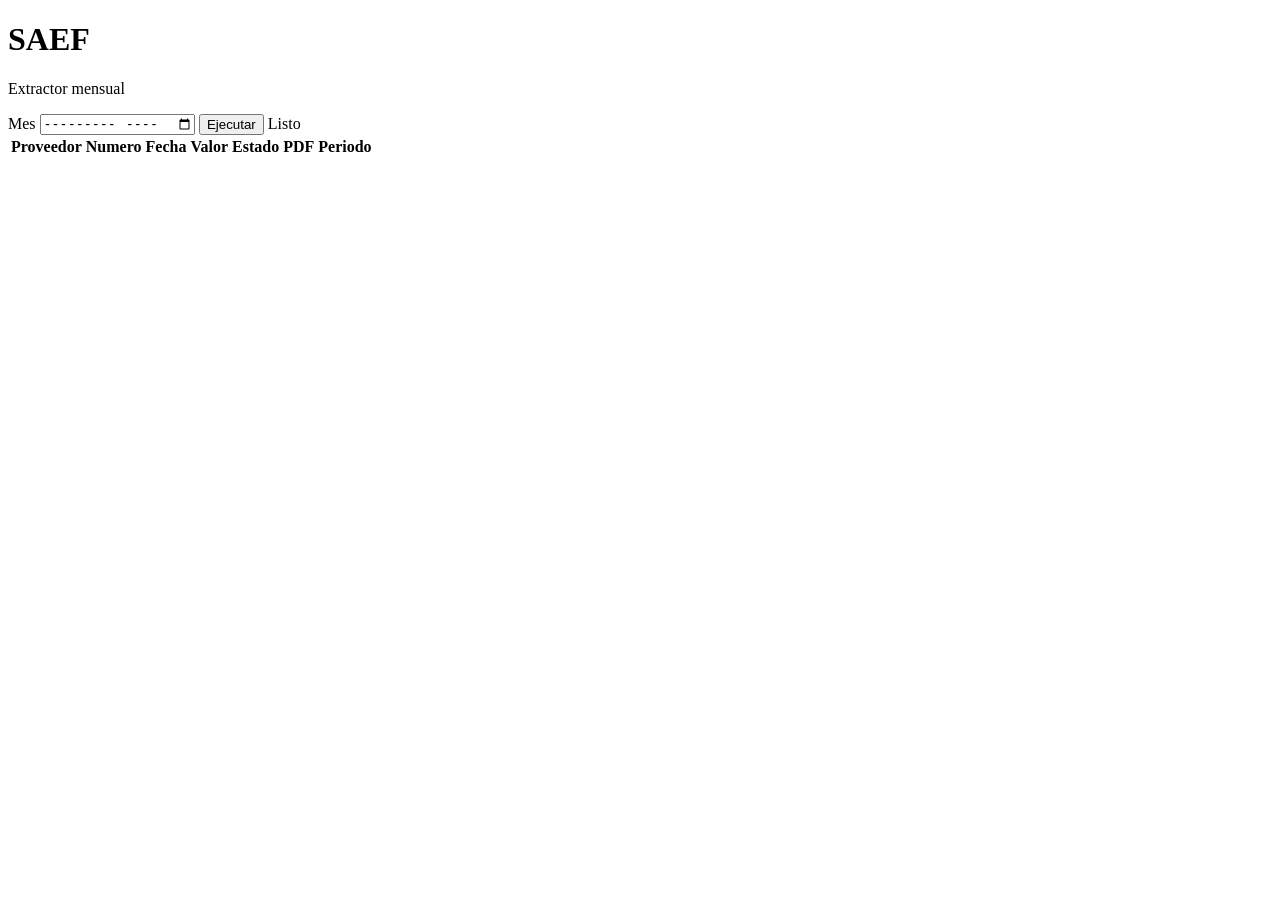
==== src/saef/web/static/index.html @ 17fa7b35 "Add SAEF invoice extraction app" ====
<!doctype html>
<html lang="es">
  <head>
    <meta charset="utf-8" />
    <meta name="viewport" content="width=device-width, initial-scale=1" />
    <title>SAEF</title>
    <link rel="stylesheet" href="/static/styles.css" />
  </head>
  <body>
    <header class="topbar">
      <div>
        <h1>SAEF</h1>
        <p>Extractor mensual</p>
      </div>
    </header>

    <main>
      <section class="controls" aria-label="Extractor">
        <label for="mes">Mes</label>
        <input id="mes" type="month" />
        <button id="ejecutar" type="button">Ejecutar</button>
        <output id="estado" data-state="idle">Listo</output>
      </section>

      <section id="errores" class="errors" aria-live="polite"></section>

      <section class="table-wrap">
        <table id="resultados">
          <thead>
            <tr>
              <th>Proveedor</th>
              <th>Numero</th>
              <th>Fecha</th>
              <th>Valor</th>
              <th>Estado</th>
              <th>PDF</th>
              <th>Periodo</th>
            </tr>
          </thead>
          <tbody></tbody>
        </table>
      </section>
    </main>

    <script src="/static/app.js"></script>
  </body>
</html>
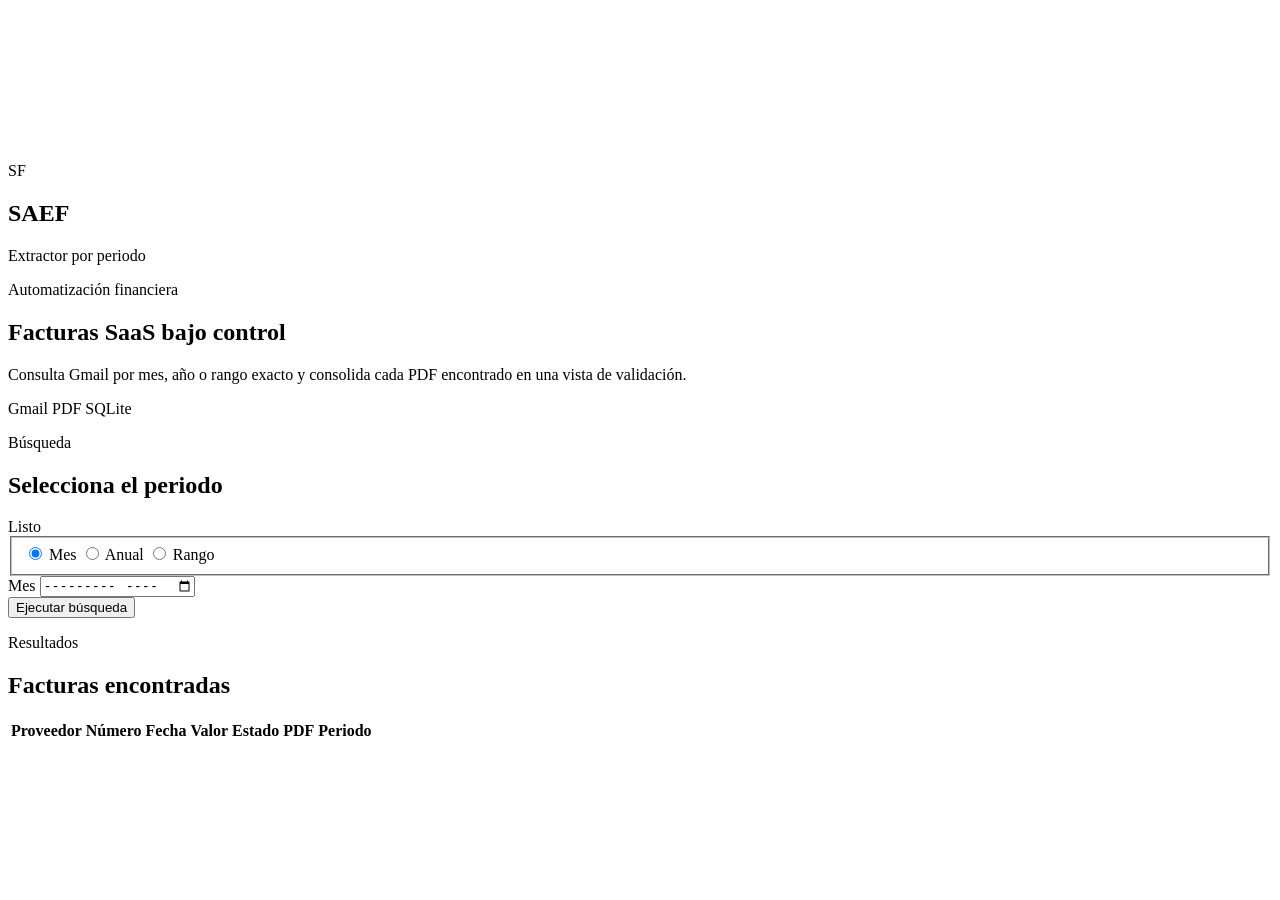
==== commit 2e99802f: "Improve SAEF period search and UI" ====
--- a/src/saef/web/static/index.html
+++ b/src/saef/web/static/index.html
@@ -7,42 +7,120 @@
     <link rel="stylesheet" href="/static/styles.css" />
   </head>
   <body>
-    <header class="topbar">
-      <div>
-        <h1>SAEF</h1>
-        <p>Extractor mensual</p>
-      </div>
-    </header>
+    <canvas class="flow-canvas" id="flow-bg" aria-hidden="true"></canvas>
 
-    <main>
-      <section class="controls" aria-label="Extractor">
-        <label for="mes">Mes</label>
-        <input id="mes" type="month" />
-        <button id="ejecutar" type="button">Ejecutar</button>
-        <output id="estado" data-state="idle">Listo</output>
-      </section>
+    <div class="shell">
+      <aside class="brand-panel" aria-label="SAEF">
+        <div class="brand-lockup">
+          <div class="brand-mark">SF</div>
+          <div>
+            <h1>SAEF</h1>
+            <p>Extractor por periodo</p>
+          </div>
+        </div>
 
-      <section id="errores" class="errors" aria-live="polite"></section>
+        <div class="brand-copy">
+          <p class="eyebrow">Automatización financiera</p>
+          <h2>Facturas SaaS bajo control</h2>
+          <p>
+            Consulta Gmail por mes, año o rango exacto y consolida cada PDF
+            encontrado en una vista de validación.
+          </p>
+        </div>
 
-      <section class="table-wrap">
-        <table id="resultados">
-          <thead>
-            <tr>
-              <th>Proveedor</th>
-              <th>Numero</th>
-              <th>Fecha</th>
-              <th>Valor</th>
-              <th>Estado</th>
-              <th>PDF</th>
-              <th>Periodo</th>
-            </tr>
-          </thead>
-          <tbody></tbody>
-        </table>
-      </section>
-    </main>
+        <div class="signal-strip" aria-label="Estado de busqueda">
+          <span>Gmail</span>
+          <span>PDF</span>
+          <span>SQLite</span>
+        </div>
+      </aside>
+
+      <main class="workspace">
+        <section class="extractor-panel" aria-label="Extractor">
+          <div class="panel-head">
+            <div>
+              <p class="eyebrow">Búsqueda</p>
+              <h2>Selecciona el periodo</h2>
+            </div>
+            <output id="estado" data-state="idle">Listo</output>
+          </div>
+
+          <div class="controls">
+            <fieldset class="mode-toggle" aria-label="Tipo de periodo">
+              <label>
+                <input type="radio" name="modo-periodo" value="mes" checked />
+                <span>Mes</span>
+              </label>
+              <label>
+                <input type="radio" name="modo-periodo" value="anio" />
+                <span>Anual</span>
+              </label>
+              <label>
+                <input type="radio" name="modo-periodo" value="rango" />
+                <span>Rango</span>
+              </label>
+            </fieldset>
+
+            <div class="period-fields">
+              <label class="field" data-period-field="mes" for="mes">
+                Mes
+                <input id="mes" type="month" />
+              </label>
+              <label class="field" data-period-field="anio" for="anio" hidden>
+                Periodo anual
+                <input
+                  id="anio"
+                  type="number"
+                  min="1900"
+                  max="9998"
+                  step="1"
+                  inputmode="numeric"
+                />
+              </label>
+              <label class="field" data-period-field="rango" for="fecha-inicio" hidden>
+                Fecha inicial
+                <input id="fecha-inicio" type="date" />
+              </label>
+              <label class="field" data-period-field="rango" for="fecha-fin" hidden>
+                Fecha final
+                <input id="fecha-fin" type="date" />
+              </label>
+            </div>
+
+            <button id="ejecutar" type="button">Ejecutar búsqueda</button>
+          </div>
+        </section>
+
+        <section id="errores" class="errors" aria-live="polite"></section>
+
+        <section class="results-panel" aria-label="Facturas encontradas">
+          <div class="table-head">
+            <div>
+              <p class="eyebrow">Resultados</p>
+              <h2>Facturas encontradas</h2>
+            </div>
+          </div>
+
+          <div class="table-wrap">
+            <table id="resultados">
+              <thead>
+                <tr>
+                  <th>Proveedor</th>
+                  <th>Número</th>
+                  <th>Fecha</th>
+                  <th>Valor</th>
+                  <th>Estado</th>
+                  <th>PDF</th>
+                  <th>Periodo</th>
+                </tr>
+              </thead>
+              <tbody></tbody>
+            </table>
+          </div>
+        </section>
+      </main>
+    </div>
 
     <script src="/static/app.js"></script>
   </body>
 </html>
-
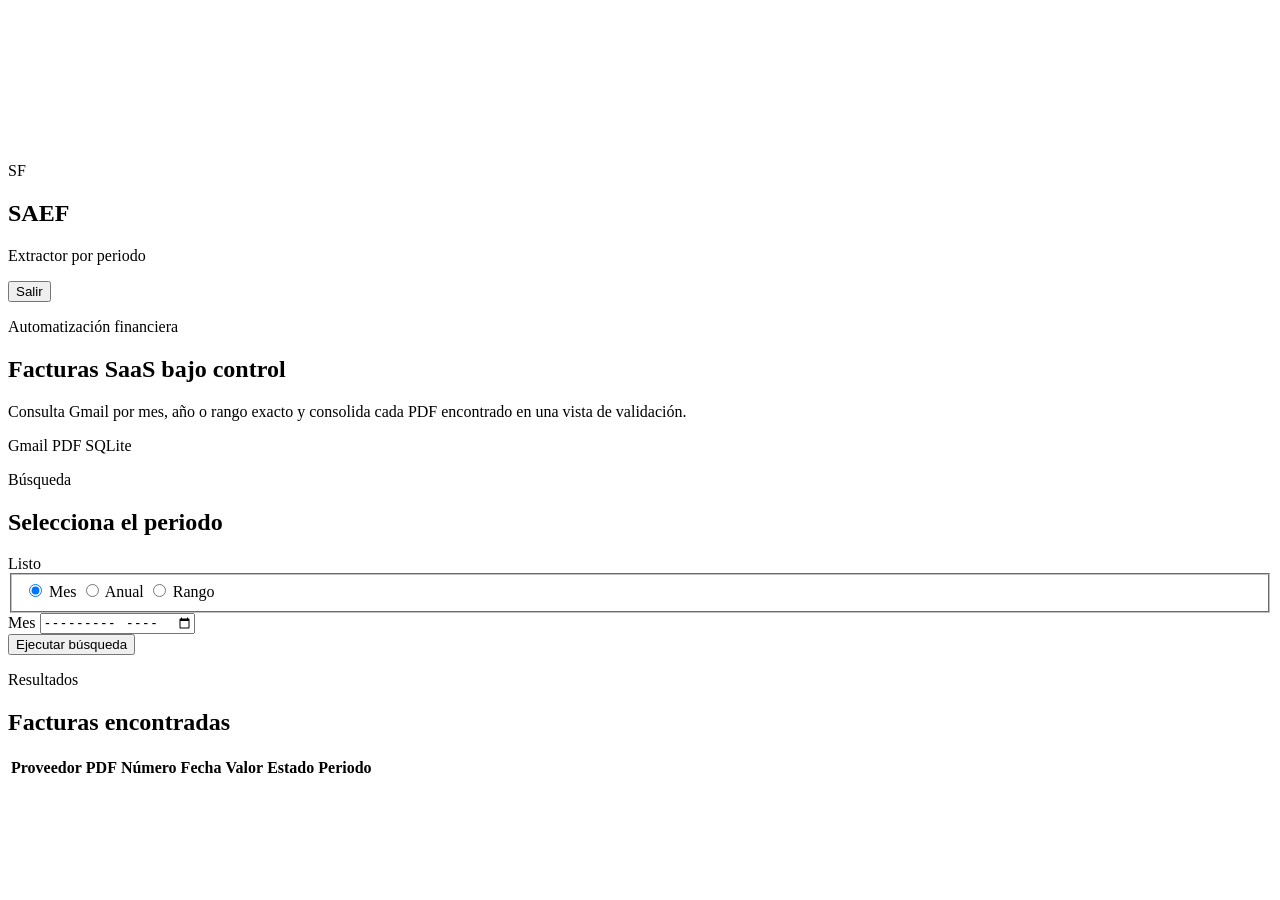
==== commit ea8c2ea4: "Add SAEF authentication and invoice downloads" ====
--- a/src/saef/web/static/index.html
+++ b/src/saef/web/static/index.html
@@ -4,7 +4,7 @@
     <meta charset="utf-8" />
     <meta name="viewport" content="width=device-width, initial-scale=1" />
     <title>SAEF</title>
-    <link rel="stylesheet" href="/static/styles.css" />
+    <link rel="stylesheet" href="/static/styles.css?v=20260612-secure-download" />
   </head>
   <body>
     <canvas class="flow-canvas" id="flow-bg" aria-hidden="true"></canvas>
@@ -17,6 +17,9 @@
             <h1>SAEF</h1>
             <p>Extractor por periodo</p>
           </div>
+          <form class="logout-form" action="/logout" method="post">
+            <button type="submit">Salir</button>
+          </form>
         </div>
 
         <div class="brand-copy">
@@ -106,11 +109,11 @@
               <thead>
                 <tr>
                   <th>Proveedor</th>
+                  <th>PDF</th>
                   <th>Número</th>
                   <th>Fecha</th>
                   <th>Valor</th>
                   <th>Estado</th>
-                  <th>PDF</th>
                   <th>Periodo</th>
                 </tr>
               </thead>
@@ -121,6 +124,6 @@
       </main>
     </div>
 
-    <script src="/static/app.js"></script>
+    <script src="/static/app.js?v=20260612-secure-download"></script>
   </body>
 </html>
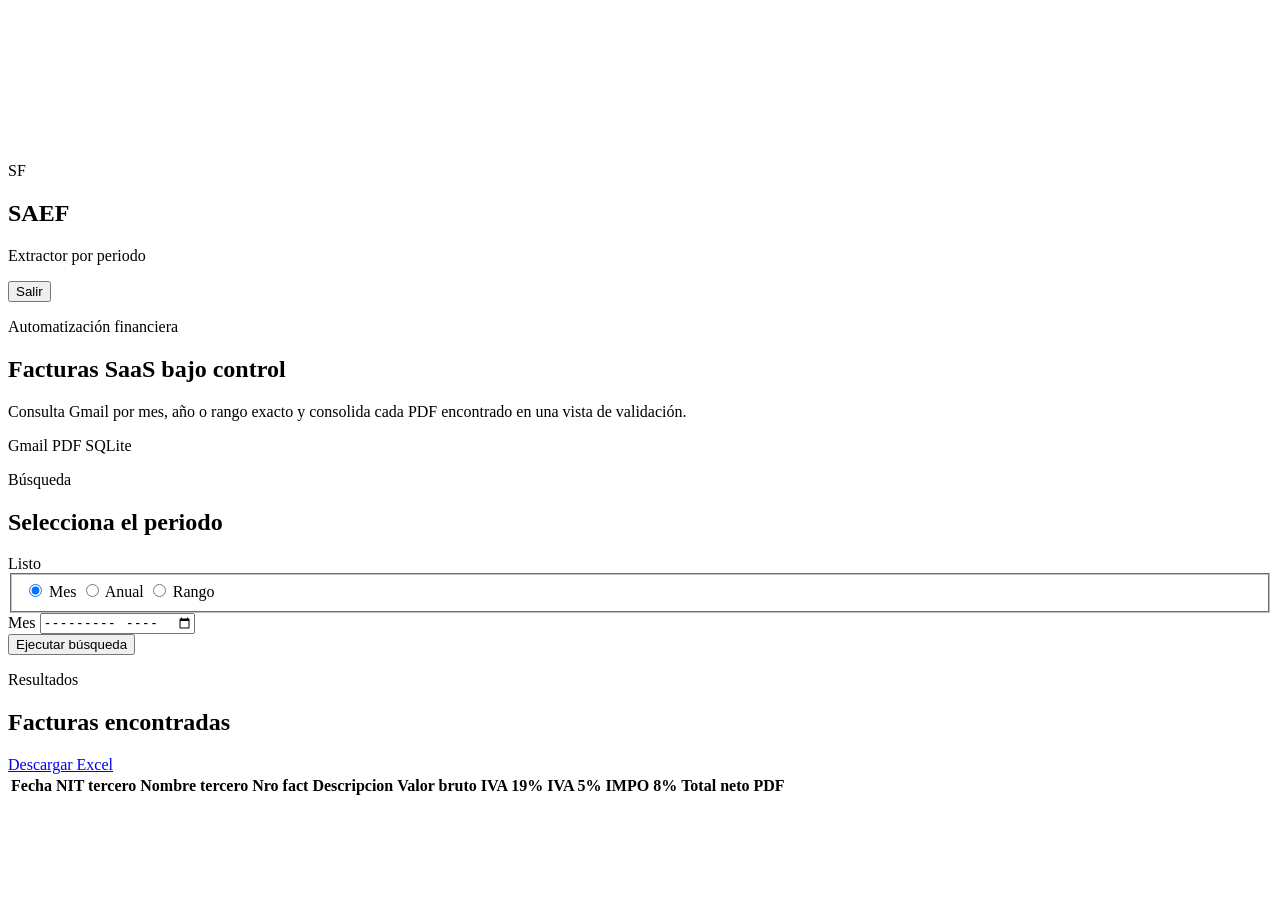
==== commit a9fb0f5b: "Automate Zoom invoice extraction" ====
--- a/src/saef/web/static/index.html
+++ b/src/saef/web/static/index.html
@@ -4,7 +4,7 @@
     <meta charset="utf-8" />
     <meta name="viewport" content="width=device-width, initial-scale=1" />
     <title>SAEF</title>
-    <link rel="stylesheet" href="/static/styles.css?v=20260612-secure-download" />
+    <link rel="stylesheet" href="/static/styles.css?v=20260612-accounting-fields" />
   </head>
   <body>
     <canvas class="flow-canvas" id="flow-bg" aria-hidden="true"></canvas>
@@ -102,19 +102,31 @@
               <p class="eyebrow">Resultados</p>
               <h2>Facturas encontradas</h2>
             </div>
+            <a
+              id="descargar-excel"
+              class="excel-link is-disabled"
+              href="#"
+              aria-disabled="true"
+            >
+              Descargar Excel
+            </a>
           </div>
 
           <div class="table-wrap">
             <table id="resultados">
               <thead>
                 <tr>
-                  <th>Proveedor</th>
+                  <th>Fecha</th>
+                  <th>NIT tercero</th>
+                  <th>Nombre tercero</th>
+                  <th>Nro fact</th>
+                  <th>Descripcion</th>
+                  <th>Valor bruto</th>
+                  <th>IVA 19%</th>
+                  <th>IVA 5%</th>
+                  <th>IMPO 8%</th>
+                  <th>Total neto</th>
                   <th>PDF</th>
-                  <th>Número</th>
-                  <th>Fecha</th>
-                  <th>Valor</th>
-                  <th>Estado</th>
-                  <th>Periodo</th>
                 </tr>
               </thead>
               <tbody></tbody>
@@ -124,6 +136,6 @@
       </main>
     </div>
 
-    <script src="/static/app.js?v=20260612-secure-download"></script>
+    <script src="/static/app.js?v=20260612-accounting-fields"></script>
   </body>
 </html>
